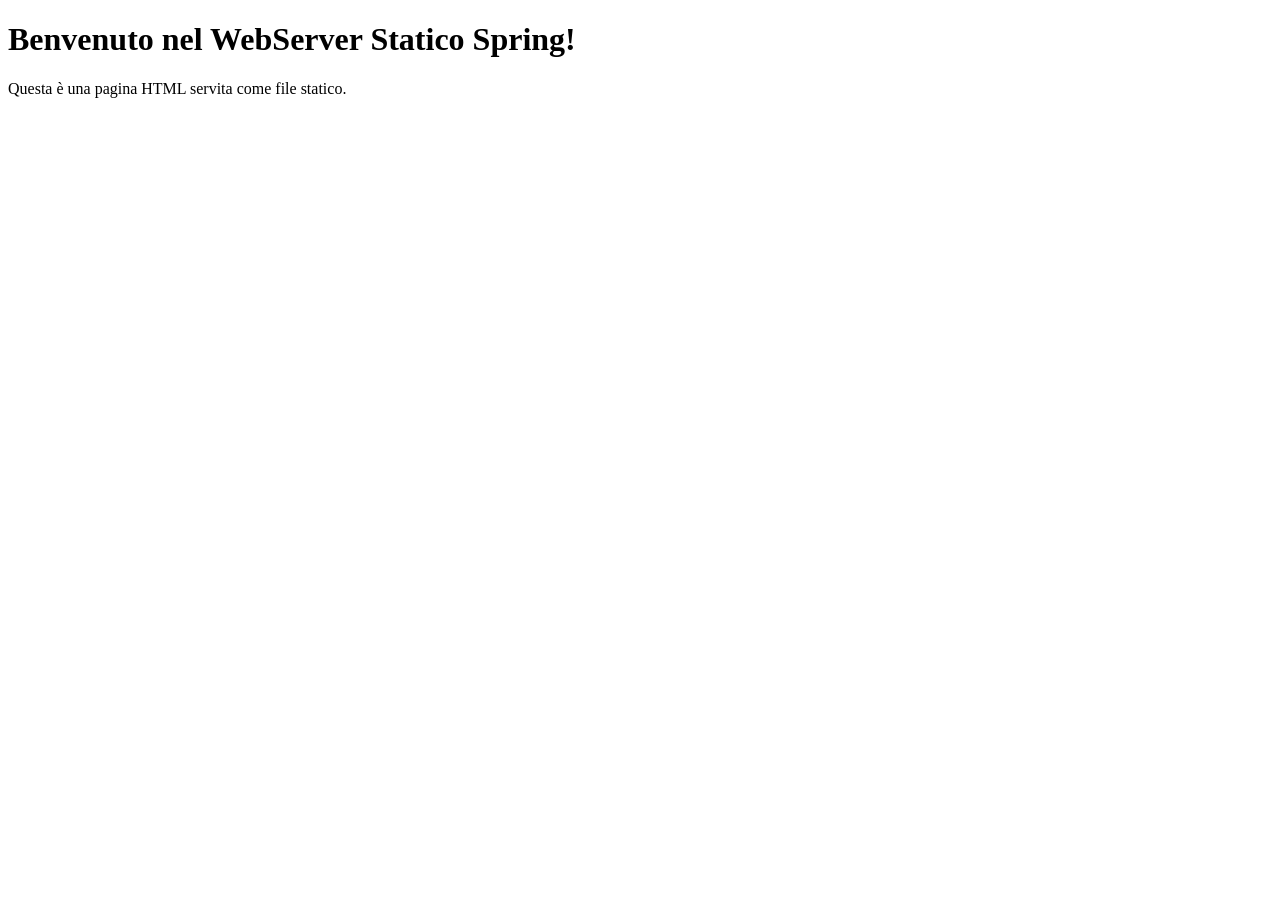
==== src/main/resources/static/index.html @ b9fee526 "Readme added" ====
<!DOCTYPE html>
<html lang="it">
<head>
    <meta charset="UTF-8">
    <title>WebServer Statico Spring</title>
    <link rel="stylesheet" href="/style.css">
</head>
<body>
    <h1>Benvenuto nel WebServer Statico Spring!</h1>
    <p>Questa è una pagina HTML servita come file statico.</p>
    <script src="/script.js"></script>
</body>
</html>
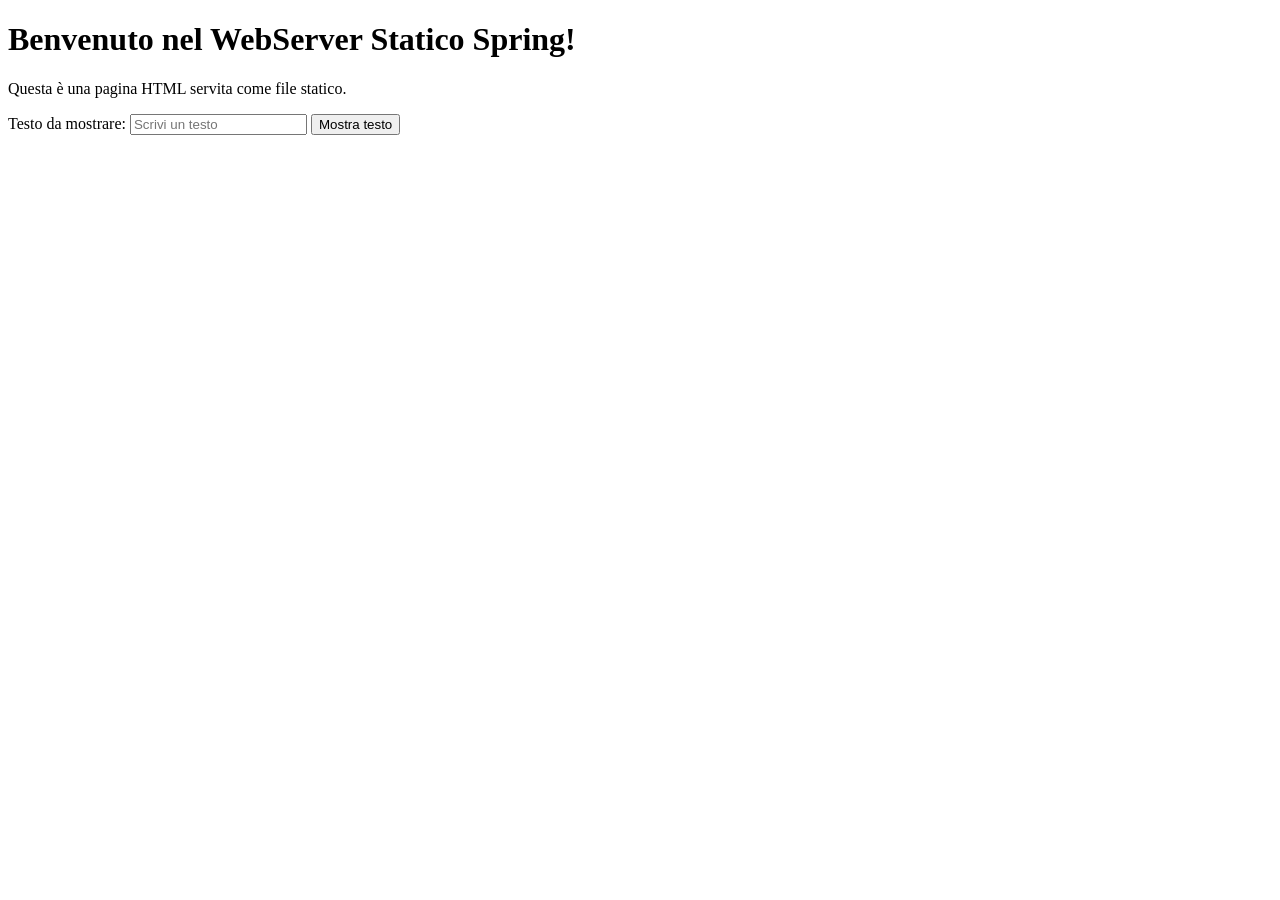
==== commit 669d9cea: "feat: add interactive text display UI and update README - index.html: add input textfield and 'Mostr" ====
--- a/src/main/resources/static/index.html
+++ b/src/main/resources/static/index.html
@@ -8,6 +8,15 @@
 <body>
     <h1>Benvenuto nel WebServer Statico Spring!</h1>
     <p>Questa è una pagina HTML servita come file statico.</p>
+
+    <div class="controls">
+        <label for="inputText">Testo da mostrare:</label>
+        <input id="inputText" type="text" placeholder="Scrivi un testo" />
+        <button id="showTextButton" type="button">Mostra testo</button>
+    </div>
+
+    <h1 id="outputText"></h1>
+
     <script src="/script.js"></script>
 </body>
 </html>
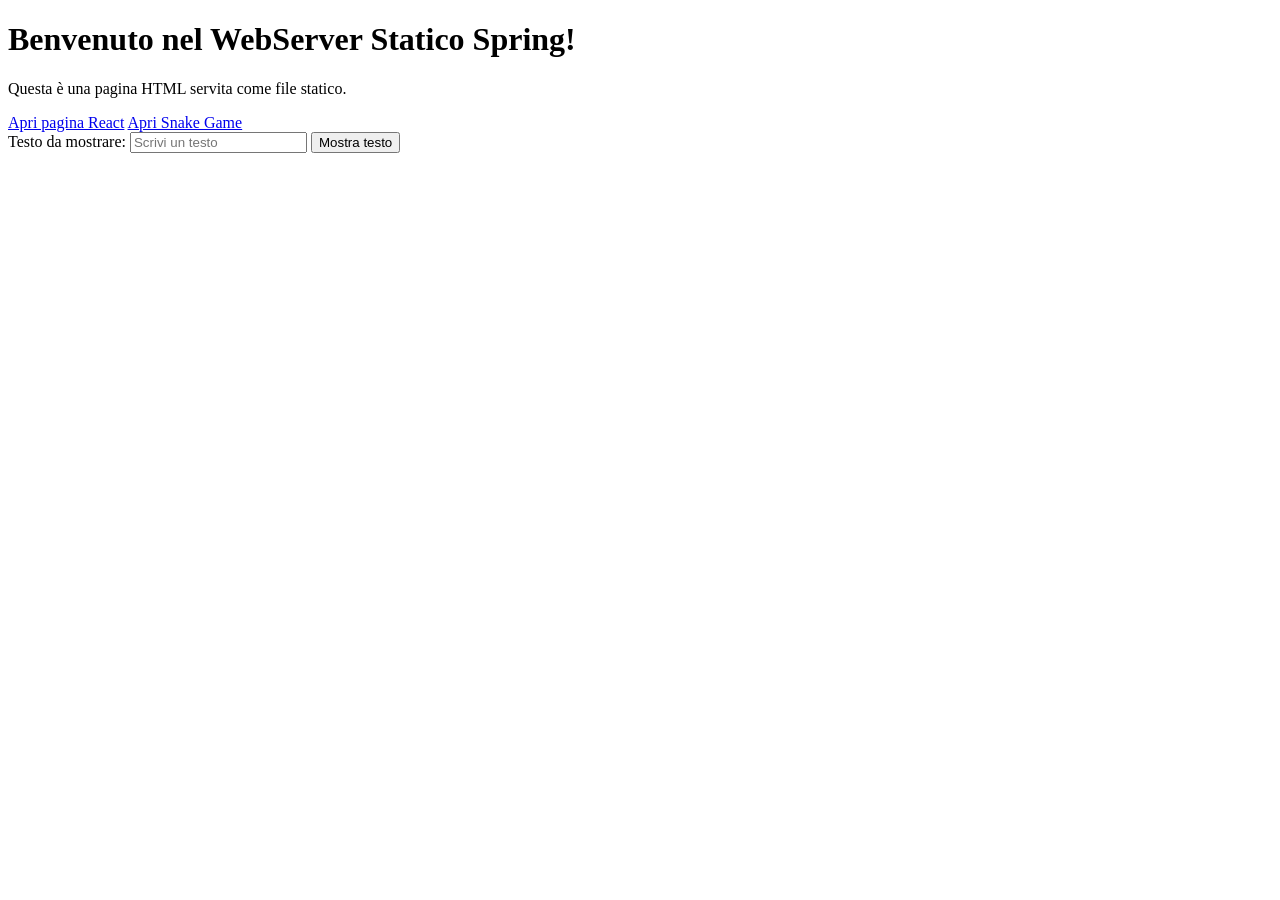
==== commit 0a8348e1: "feat: implement Snake Game with interactive UI and update README" ====
--- a/src/main/resources/static/index.html
+++ b/src/main/resources/static/index.html
@@ -2,12 +2,18 @@
 <html lang="it">
 <head>
     <meta charset="UTF-8">
+    <meta name="viewport" content="width=device-width, initial-scale=1.0">
     <title>WebServer Statico Spring</title>
-    <link rel="stylesheet" href="/style.css">
+    <link rel="stylesheet" href="/css/style.css">
 </head>
 <body>
     <h1>Benvenuto nel WebServer Statico Spring!</h1>
     <p>Questa è una pagina HTML servita come file statico.</p>
+
+    <div class="page-links">
+        <a class="nav-button" href="/react.html">Apri pagina React</a>
+        <a class="nav-button" href="/game.html">Apri Snake Game</a>
+    </div>
 
     <div class="controls">
         <label for="inputText">Testo da mostrare:</label>
@@ -17,7 +23,7 @@
 
     <h1 id="outputText"></h1>
 
-    <script src="/script.js"></script>
+    <script src="/js/script.js"></script>
 </body>
 </html>
 
